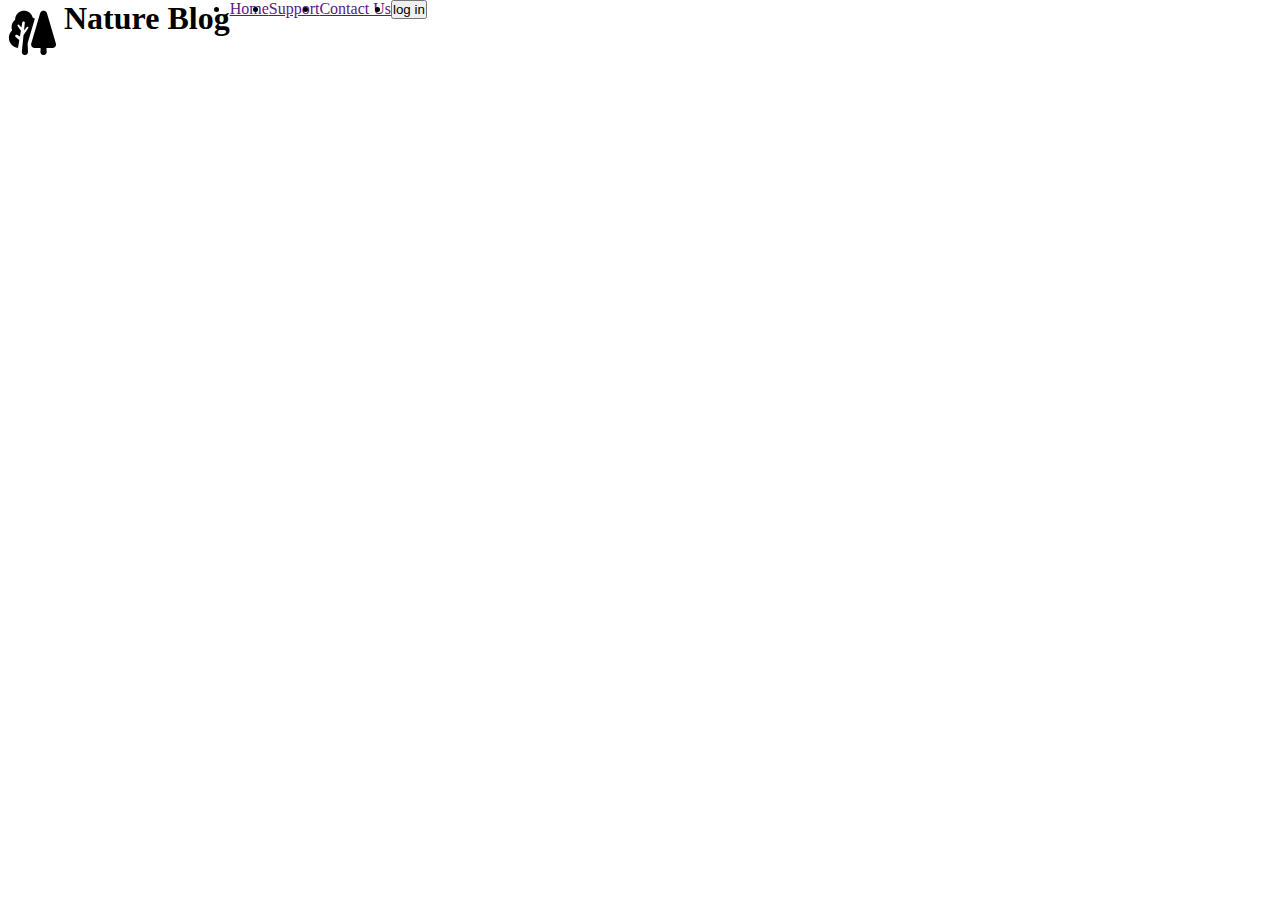
==== index.html @ d07efe39 "My first commit" ====
<!DOCTYPE html>
<html lang="en">
<head>
    <meta charset="UTF-8">
    <meta name="viewport" content="width=device-width, initial-scale=1.0">
    <title>Welcome to my nature's blog</title>
               <!-- Here is my links -->
    <link rel="stylesheet" href="style.css">
    <link rel="shortcut icon" href="images/icon.png" type="image/x-icon">
</head>
<body>
    <header>
            <nav>
                <div>
                    <img src="images/icon.png" alt="">
                    <h1>Nature Blog</h1>
                </div>
                <div>
                    <ul >
                        <li><a href="">Home</a></li>
                        <li><a href="">Support</a></li>
                        <li><a href="">Contact Us</a></li>
                        <li><a href=""><button>log in</button></a></li>
                    </ul>
                </div>
                
            </nav>
    </header>
    <main>

    </main>
    <footer>

    </footer>
</body>
</html>
---- style.css ----
/* Universal */
*{
    margin: 0px;
    padding: 0px;
}
     /* Navbar */
header  nav, header>nav>div, ul{
    display: flex;
}
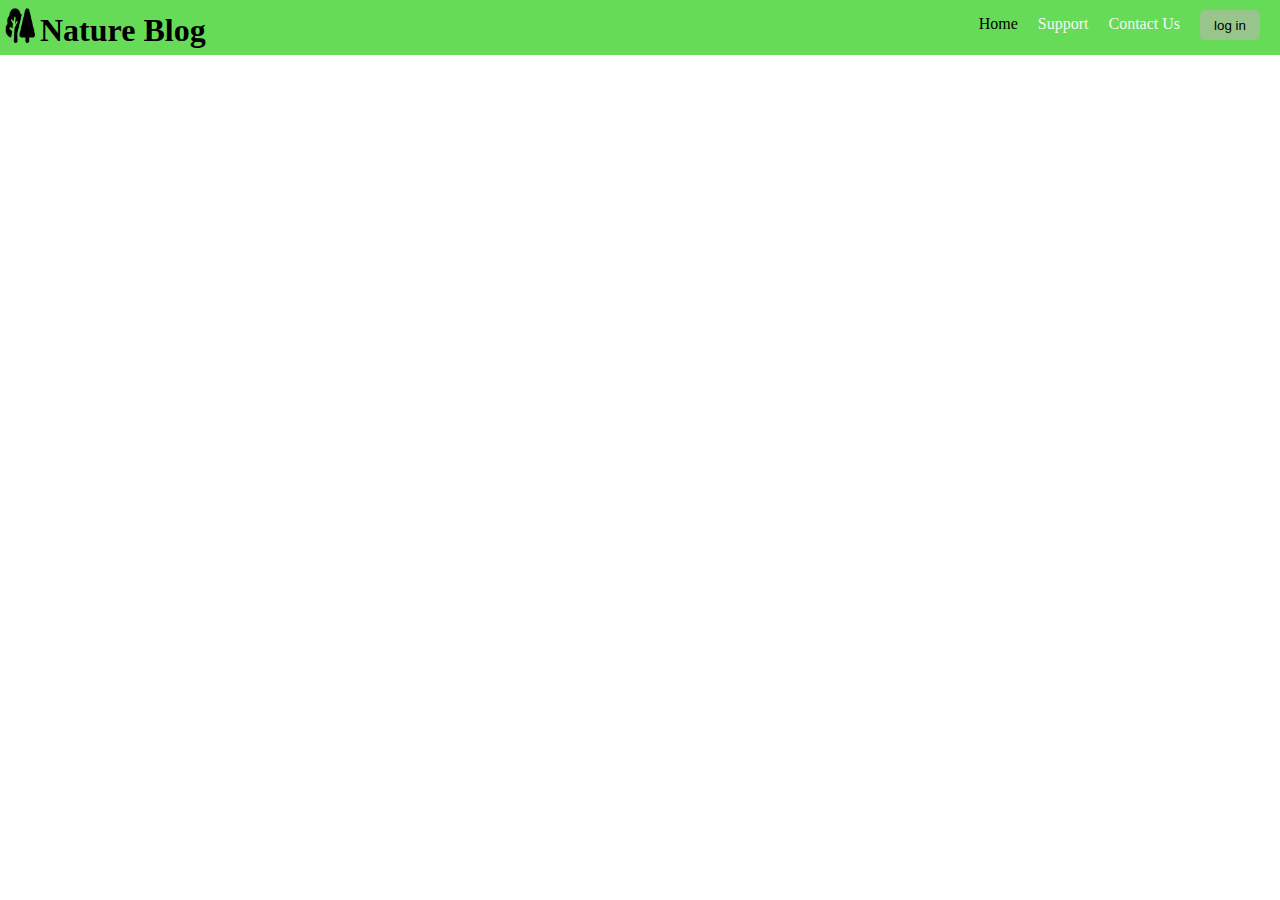
==== commit 14a77733: "nav end" ====
--- a/index.html
+++ b/index.html
@@ -11,16 +11,16 @@
 <body>
     <header>
             <nav>
-                <div>
-                    <img src="images/icon.png" alt="">
-                    <h1>Nature Blog</h1>
+                <div class="nav-logo">
+                    <img src="images/icon.png" alt="" class="nav-img">
+                    <h1 class="nav-title">Nature Blog</h1>
                 </div>
                 <div>
-                    <ul >
-                        <li><a href="">Home</a></li>
+                    <ul class="nav-links">
+                        <li><a href="index.html">Home</a></li>
                         <li><a href="">Support</a></li>
                         <li><a href="">Contact Us</a></li>
-                        <li><a href=""><button>log in</button></a></li>
+                        <li class="nav-btn-li"><a href="login.html"><button class="nav-btn">log in</button></a></li>
                     </ul>
                 </div>
                 
--- a/style.css
+++ b/style.css
@@ -1,10 +1,66 @@
-      /* Universal */
-*{
-    margin: 0px;
-    padding: 0px;
-}
-     /* Navbar */
-header  nav, header>nav>div, ul{
-    display: flex;
+/* Universal */
+* {
+  margin: 0px;
+  padding: 0px;
+  max-width: 1440px;
 }
 
+/* Header section */
+
+header {
+  background-color: rgb(102, 219, 87);
+}
+
+
+.nav-img{
+    width: 40px;
+    max-height: 50px;
+}
+ .nav-title{
+    padding-top: 12px;
+ }
+
+header > nav,
+.nav-logo,
+.nav-links {
+  display: flex;
+}
+
+nav {
+  justify-content: space-between;
+}
+
+nav li {
+  list-style: none;
+  margin-right: 20px;
+  margin-top: 15px;
+}
+nav a{
+    text-decoration: none;
+    color:black;
+}
+nav a:visited{
+    color: whitesmoke;
+}
+nav a:hover{
+    color: aquamarine;
+}
+nav a>button:hover{
+    cursor: pointer;
+    background-color: rgb(140, 201, 193);
+}
+nav button{
+    background-color: rgb(151, 197, 140);
+    height: 30px;
+    width: 60px;
+    margin-bottom: 15px;
+}
+.nav-btn-li{
+    margin-top: 10px;
+}
+.nav-btn{
+    padding: 5px 10px;
+    border-radius: 5px;
+    border-style: none;
+}
+            /* Nav end */